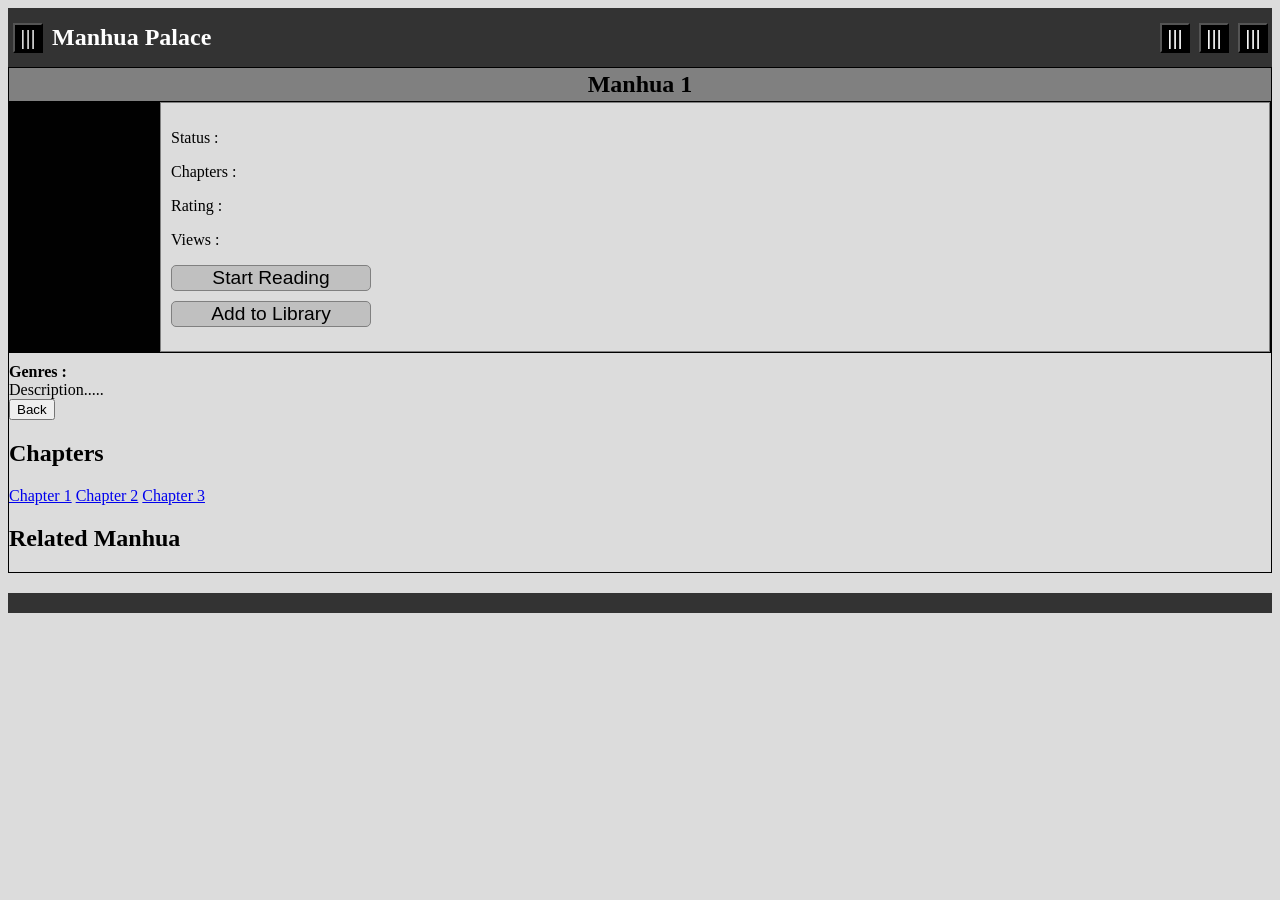
==== details.html @ 19959bbc "Add files via upload" ====
<!DOCTYPE html>
<html lang="en">
<head>
  <meta charset="UTF-8">
  <meta name="viewport" content="width=device-width, initial-scale=1.0">
  <title>Manhua Details</title>
  <link rel="stylesheet" href="style.css">
</head>

<body>

<header>
    <button id="header_btn">|||</button>
    <a href="index.html"><h1>Manhua Palace</h1> </a>
<div class="right-buttons">
  <button id="search-btn">|||</button>
  <button id="notification-btn">|||</button>
  <button id="profile-btn">|||</button>
  </div>
  </header>
  
  <div id="sidebar">
  <a href="#"><b>Home</b></a>
  <a href="#"><b>Libary</b></a>
  <a href="#"><b>Genres</b></a>
  <a href="#"><b>Settings</b></a>
</div>
</header>

<main>

  <div class="manhua-details">

    <h1 class="details-title">Manhua 1</h1>
<div class="manhua-details-flex">
    <img class="cover-image" src="Dark.jpg" alt="Cover Image">

    <div class="stats-box">
      <p>Status :</p>
      <p>Chapters :</p>
      <p>Rating :</p>
      <p>Views :</p>
          <button class="start-reading-btn">
      Start Reading
    </button>

    <button class="library-btn">
      Add to Library
    </button>
    </div>
</div>
    <div class="genres">
      Genres :
    </div>

    <div class="description">
      Description.....
    </div>



    <button class="back-btn">
      Back
    </button>

    <div class="chapter-list">

      <h2>Chapters</h2>

      <a href="#">Chapter 1</a>
      <a href="#">Chapter 2</a>
      <a href="#">Chapter 3</a>

    </div>

    <div class="related-manhua">

      <h2>Related Manhua</h2>

    </div>

  </div>

</main>

<footer>
</footer>

<script src="script.js?"></script>

</body>
</html>
---- style.css ----
header {
  display: flex;
  align-items: center;
  background-color: #333333;
  gap:5px;
}
header a{
    text-decoration:none;
    color:white;
}
body{
  background-color: #DCDCDC;
}
.right-buttons{
    display:flex;
    margin-left:auto;
    gap:5px;
}

#header_btn{
  font-size: 20px;
  margin-left: 5px;
  padding:2px;
  width:30px;
  height:30px;
  text-align: center;
  background-color: black;
  color:#DCDCDC;
}
h1{
  flex:1;
  color:white;
  font-size:24px;
  text-align:left;
  margin-left:4px;
}
#search-btn{
  text-align:right;
  margin-right:4px;
  padding:2px;
  font-size:20px;
  width:30px;
  height:30px;
  text-align: center;
  background-color: black;
  color:white;
}
#notification-btn{
  text-align:right; 
  margin-right:4px;
  padding:2px;
  font-size:20px;
  width:30px;
  height:30px;
  text-align: center;
  background-color: black;
  color:white;
}
#profile-btn{
  text-align:right;
  margin-right:4px;
  padding:2px;
  font-size:20px;
  width:30px;
  height:30px;
  text-align: center;
  background-color: black;
  color:white;
}
#sidebar {
  position: fixed;
  top: 0;
  left: -250px;
  width: 250px;
  height: 100%;
  background-color: #333;
  transition: left 0.3s;
}
#sidebar.show {
  left: 0;
}
#sidebar a {
  display: block;
  background-color: #555555;
  color: white;
  padding: 12px;
  margin: 8px;
  text-decoration: none;
  text-align: center;
  font-size:20px;
}

#status-filter{
  display:block;
  background-color:#333333;
  color:white;
  padding-left:10px;
  padding-top:1px;
  border-radius:10px;
}

.Search{
  display:flex;
  margin-right:1px;
  padding-left:14px;
  padding-bottom:5px;
}

#Completed,
#Ongoing,
#Hitas,
#Cancelled{
  background-color:#555555;
  padding:12px;
  color:white;
  margin: 5px;
  text-decoration: none;
  font-size:20px;
}

#genre-class{

}
.genre-btn{
  padding:2px;
  margin:1px;
  background-color:white;
  
}

.novel-card{
    border:1px solid black;
    margin:10px;
    border-radius:20px;
    background-color: #E6E6E6;
}

.novel-title{
    margin:10px;
}

.novel-top{
    display:flex;
    align-items:flex-start;
    border-bottom:1px solid grey;
}

.img-placeholder{
    width:120px;
    height:180px;
    border-right:1px solid gray;
    object-fit:cover;
}

.novel-info{
    flex:1;
    padding-left:10px;
}

.stat-box{
    border:1px solid gray;
    border-radius:400px;
    padding:8px;
    margin-bottom:8px;
    margin-right:8px;
}

.genres{
    margin-top:10px;
    font-weight:bold;
}

.novel-info p{
    margin-top:10px;
}

.novel-info button{
    margin-top:10px;
    padding:8px 12px;
}
.main-bottom{
 padding:10px;
 margin:1px;
}

footer{
    background:#333333;
    color:white;
    text-align:center;
    padding:10px;
    margin-top:20px;
}

footer a{
    color:white;
    text-decoration:none;
    margin:0 10px;
}

footer a:hover{
    text-decoration:underline;
}

/*For details.html*/
.manhua-details{
  border: 1px solid black;
}
.details-title{
  color:black;
  background-color:grey ;
  margin:auto;
  padding:3px 0;
  text-align: Center;
}

.manhua-details-flex{
    display:flex;
    border:1px solid black;
    align-items:stretch;
}

.cover-image{
    width:150px;
    height:250px;
    display:block;
}

.stats-box{
    flex:1;
    border:1px solid gray;
    padding:10px;
    margin:0;
}

.start-reading-btn,
.library-btn{
    display:block;
    width:200px;
    height:26px;
    margin-top:10px;
    font-size:120%;
    background-color:silver;
    color:black;
    border:1px solid gray;
    border-radius:5px;
}
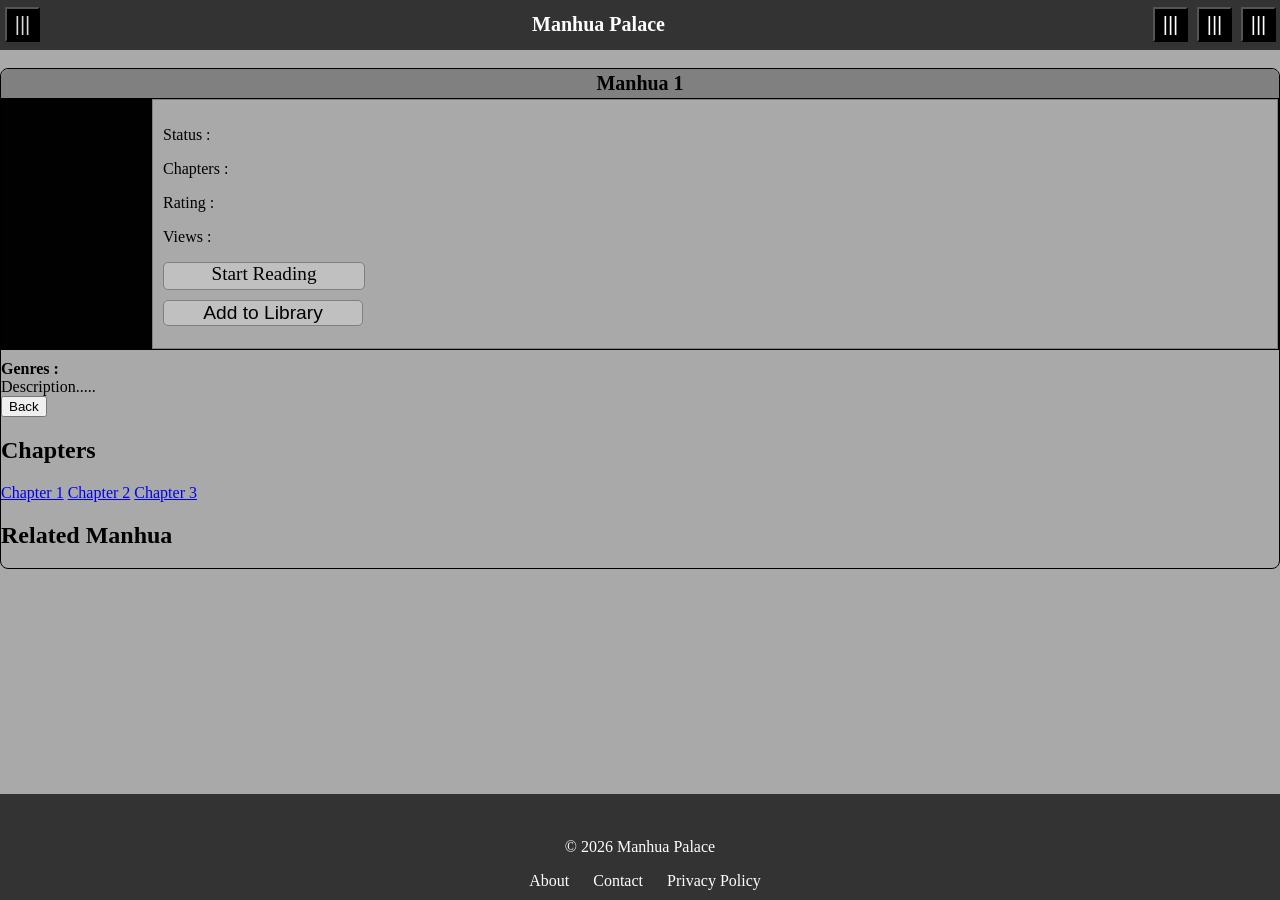
==== commit 0764cd24: "Add files via upload" ====
--- a/details.html
+++ b/details.html
@@ -25,10 +25,9 @@
   <a href="#"><b>Genres</b></a>
   <a href="#"><b>Settings</b></a>
 </div>
-</header>
 
 <main>
-
+<br>
   <div class="manhua-details">
 
     <h1 class="details-title">Manhua 1</h1>
@@ -40,9 +39,8 @@
       <p>Chapters :</p>
       <p>Rating :</p>
       <p>Views :</p>
-          <button class="start-reading-btn">
-      Start Reading
-    </button>
+          <a href="reader.html" class="start-reading-btn">
+      Start Reading</a>
 
     <button class="library-btn">
       Add to Library
@@ -84,9 +82,13 @@
 </main>
 
 <footer>
+   <a href="index.html"><p>© 2026 Manhua Palace</p></a>
+    <a href="#">About</a>
+    <a href="#">Contact</a>
+    <a href="#">Privacy Policy</a>
 </footer>
 
-<script src="script.js?"></script>
+<script src="script.js"></script>
 
 </body>
 </html>
--- a/style.css
+++ b/style.css
@@ -1,15 +1,33 @@
+*{
+  -webkit-tap-highlight-color: transparent;
+}
+html{
+  height:100%;
+}
 header {
-  display: flex;
+  display:flex;
   align-items: center;
   background-color: #333333;
-  gap:5px;
+  margin:0;
+  padding:0;
 }
 header a{
+    flex:1;
+    text-align:center;
     text-decoration:none;
     color:white;
 }
+
+main{
+  flex:1;
+}
 body{
-  background-color: #DCDCDC;
+  min-height:100vh;
+  display:flex;
+  flex-direction:column;
+  background-color: darkgrey;
+  padding:0;
+  margin:0;
 }
 .right-buttons{
     display:flex;
@@ -21,57 +39,37 @@
   font-size: 20px;
   margin-left: 5px;
   padding:2px;
-  width:30px;
-  height:30px;
+  width:35px;
+  height:35px;
   text-align: center;
   background-color: black;
   color:#DCDCDC;
 }
 h1{
-  flex:1;
-  color:white;
-  font-size:24px;
-  text-align:left;
+  color:white;
+  font-size:20px;
+  text-align:center;
   margin-left:4px;
 }
-#search-btn{
+#search-btn,
+#profile-btn,
+#notification-btn{
   text-align:right;
   margin-right:4px;
   padding:2px;
   font-size:20px;
-  width:30px;
-  height:30px;
+  width:35px;
+  height:35px;
   text-align: center;
   background-color: black;
   color:white;
 }
-#notification-btn{
-  text-align:right; 
-  margin-right:4px;
-  padding:2px;
-  font-size:20px;
-  width:30px;
-  height:30px;
-  text-align: center;
-  background-color: black;
-  color:white;
-}
-#profile-btn{
-  text-align:right;
-  margin-right:4px;
-  padding:2px;
-  font-size:20px;
-  width:30px;
-  height:30px;
-  text-align: center;
-  background-color: black;
-  color:white;
-}
+
 #sidebar {
   position: fixed;
   top: 0;
-  left: -250px;
-  width: 250px;
+  left: -300px;
+  width: 300px;
   height: 100%;
   background-color: #333;
   transition: left 0.3s;
@@ -89,14 +87,12 @@
   text-align: center;
   font-size:20px;
 }
-
 #status-filter{
   display:block;
   background-color:#333333;
   color:white;
   padding-left:10px;
   padding-top:1px;
-  border-radius:10px;
 }
 
 .Search{
@@ -105,21 +101,13 @@
   padding-left:14px;
   padding-bottom:5px;
 }
-
-#Completed,
-#Ongoing,
-#Hitas,
-#Cancelled{
+.status-checkbox{
   background-color:#555555;
   padding:12px;
   color:white;
   margin: 5px;
   text-decoration: none;
   font-size:20px;
-}
-
-#genre-class{
-
 }
 .genre-btn{
   padding:2px;
@@ -130,11 +118,10 @@
 
 .novel-card{
     border:1px solid black;
-    margin:10px;
+    margin:15px;
     border-radius:20px;
-    background-color: #E6E6E6;
-}
-
+    background-color: #7F7F7F;
+}
 .novel-title{
     margin:10px;
 }
@@ -144,34 +131,51 @@
     align-items:flex-start;
     border-bottom:1px solid grey;
 }
-
 .img-placeholder{
-    width:120px;
-    height:180px;
-    border-right:1px solid gray;
+    width:150px;
+    height:220px;
+    border-radius:1px;
     object-fit:cover;
 }
-
 .novel-info{
     flex:1;
     padding-left:10px;
 }
-
 .stat-box{
     border:1px solid gray;
     border-radius:400px;
-    padding:8px;
+    padding:6px;
     margin-bottom:8px;
     margin-right:8px;
 }
-
 .genres{
     margin-top:10px;
     font-weight:bold;
 }
-
 .novel-info p{
     margin-top:10px;
+}
+
+.button-box{
+display:flex;
+margin-bottom:8px;
+margin-right:8px;
+}
+
+.details-btn,
+.reading-btn{
+    flex:1;
+    padding:8px;
+    font-size:13px;
+    text-decoration:none;
+    text-align:center;
+    background-color:silver;
+    color:black;
+    border:1px solid grey;
+}
+.details-btn:hover,
+.reading-btn:hover{
+background-color:#BDBDBD;
 }
 
 .novel-info button{
@@ -188,15 +192,12 @@
     color:white;
     text-align:center;
     padding:10px;
-    margin-top:20px;
-}
-
+}
 footer a{
     color:white;
     text-decoration:none;
     margin:0 10px;
 }
-
 footer a:hover{
     text-decoration:underline;
 }
@@ -204,6 +205,7 @@
 /*For details.html*/
 .manhua-details{
   border: 1px solid black;
+  border-radius:8px;
 }
 .details-title{
   color:black;
@@ -211,20 +213,18 @@
   margin:auto;
   padding:3px 0;
   text-align: Center;
-}
-
+  border-top-left-radius:8px;
+  border-top-right-radius:8px;
+}
 .manhua-details-flex{
     display:flex;
     border:1px solid black;
-    align-items:stretch;
-}
-
+}
 .cover-image{
     width:150px;
     height:250px;
     display:block;
 }
-
 .stats-box{
     flex:1;
     border:1px solid gray;
@@ -234,6 +234,8 @@
 
 .start-reading-btn,
 .library-btn{
+    text-align:center;
+    text-decoration:none;
     display:block;
     width:200px;
     height:26px;
@@ -244,3 +246,43 @@
     border:1px solid gray;
     border-radius:5px;
 }
+
+/*For reader.html*/
+.reader-manhua{
+  border-block: 2px solid #333333;
+  margin:2px 0;
+}
+div.reader-manhua > a{
+    display:flex;
+    align-items:center;
+    text-decoration:none;
+    color:#191A1C;
+    padding:3px 0 3px 8px;
+}
+
+.chapter-nav{
+    display:flex;
+    justify-content:space-between;
+    align-items:center;
+    margin:10px;
+    border-block:2px solid #333333;
+    margin:2px 0;
+    padding:7px 0;
+}
+.chapter-nav a{
+    text-decoration:none;
+    background-color:silver;
+    color:black;
+    border:2px solid #333333;
+    border-radius:5px;
+    padding:6px 18px;
+    text-align:center;
+    margin:0 5px;
+}
+.chapter-nav span{
+    font-size:18px;
+    font-weight:bold;
+}
+.chapter-nav a:hover{
+    background-color:#BDBDBD;
+}
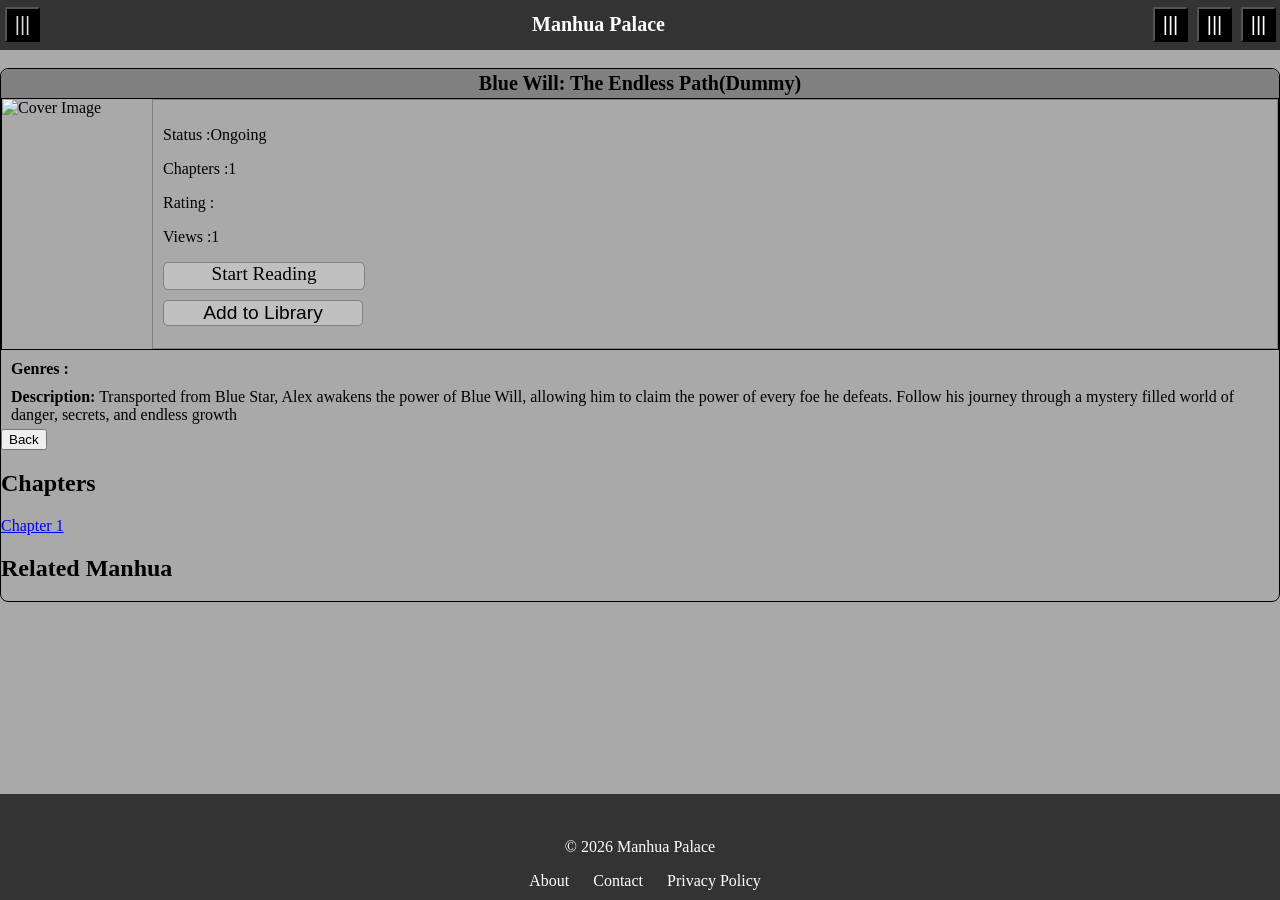
==== commit e8311335: "Add files via upload" ====
--- a/details.html
+++ b/details.html
@@ -30,15 +30,15 @@
 <br>
   <div class="manhua-details">
 
-    <h1 class="details-title">Manhua 1</h1>
+    <h1 class="details-title">Blue Will: The Endless Path(Dummy)</h1>
 <div class="manhua-details-flex">
-    <img class="cover-image" src="Dark.jpg" alt="Cover Image">
+    <img class="cover-image" src="Blue-will/BlueWill.png" alt="Cover Image">
 
     <div class="stats-box">
-      <p>Status :</p>
-      <p>Chapters :</p>
+      <p>Status :Ongoing</p>
+      <p>Chapters :1</p>
       <p>Rating :</p>
-      <p>Views :</p>
+      <p>Views :1</p>
           <a href="reader.html" class="start-reading-btn">
       Start Reading</a>
 
@@ -52,7 +52,7 @@
     </div>
 
     <div class="description">
-      Description.....
+     <b> Description:</b> Transported from Blue Star, Alex awakens the power of Blue Will, allowing him to claim the power of every foe he defeats. Follow his journey through a mystery filled world of danger, secrets, and endless growth
     </div>
 
 
@@ -65,9 +65,9 @@
 
       <h2>Chapters</h2>
 
-      <a href="#">Chapter 1</a>
-      <a href="#">Chapter 2</a>
-      <a href="#">Chapter 3</a>
+      <a href="reader.html">Chapter 1</a>
+      <a href="#"></a>
+      <a href="#"></a>
 
     </div>
 
--- a/style.css
+++ b/style.css
@@ -4,6 +4,8 @@
 html{
   height:100%;
 }
+
+
 header {
   display:flex;
   align-items: center;
@@ -18,6 +20,127 @@
     color:white;
 }
 
+/*index.html*/
+
+.welcome-box{
+    text-align:center;
+    background-color:#E6E6E6;
+    border:2px solid #333333;
+    border-radius:10px;
+    margin:15px;
+    padding:20px;
+}
+
+.welcome-box h2{
+    color:black;
+    margin-bottom:10px;
+}
+
+.welcome-box p{
+    margin:8px 0;
+    color:#191A1C;
+}
+
+.start-btn{
+    display:inline-block;
+    text-decoration:none;
+    background-color:silver;
+    color:black;
+    border:2px solid #333333;
+    border-radius:5px;
+    padding:10px 20px;
+    margin-top:10px;
+}
+
+.start-btn:hover{
+    background-color:#BDBDBD;
+}
+
+.new-releases,
+.popular,
+.recently-updated,
+.completed,
+.genres{
+    margin:10px;
+}
+
+.new-releases h2,
+.popular h2,
+.recently-updated h2,
+.completed h2,
+.genres h2{
+    background-color:#333333;
+    color:white;
+    padding:8px;
+    border-radius:5px;
+}
+
+.genre-box{
+    display:flex;
+    flex-wrap:wrap;
+    gap:8px;
+    margin-top:10px;
+}
+
+.genre-btn{
+    padding:8px 12px;
+    background-color:silver;
+    border:1px solid #333333;
+    border-radius:5px;
+}
+
+.genre-btn:hover{
+    background-color:#BDBDBD;
+}
+
+/* popular flash card*/
+.home-container{
+    display:flex;
+    flex-wrap:wrap;
+    justify-content:space-between;
+    gap:5px;
+    margin-top:10px;
+}
+
+.home-card{
+    width:40%;
+    text-align:center;
+}
+
+.home-img{
+    width:100%;
+    height:200px;
+    object-fit:cover;
+    border:2px solid black;
+    border-radius:5px;
+}
+
+.home-card h3{
+    margin:4px 0 0;
+    font-size:18px;
+}
+
+.home-card p{
+    margin:3px 0;
+    font-size:16px;
+}
+
+.detail-btn,
+.reader-btn{
+  text-decoration:none;
+  color:black;
+}
+
+
+
+
+
+
+
+
+
+
+/*filter.html*/
 main{
   flex:1;
 }
@@ -260,6 +383,12 @@
     padding:3px 0 3px 8px;
 }
 
+.description{
+  padding-left:10px;
+  padding-bottom:5px;
+}
+
+
 .chapter-nav{
     display:flex;
     justify-content:space-between;
@@ -275,7 +404,8 @@
     color:black;
     border:2px solid #333333;
     border-radius:5px;
-    padding:6px 18px;
+    min-width:70px;
+    padding:6px;
     text-align:center;
     margin:0 5px;
 }
@@ -285,4 +415,17 @@
 }
 .chapter-nav a:hover{
     background-color:#BDBDBD;
+}
+.reader-content{
+  
+  border-block:2px solid #333333;
+
+  height:auto;
+}
+
+.reader-img{
+  display:block;
+  margin:auto;
+  width:100%;
+  height:auto;
 }
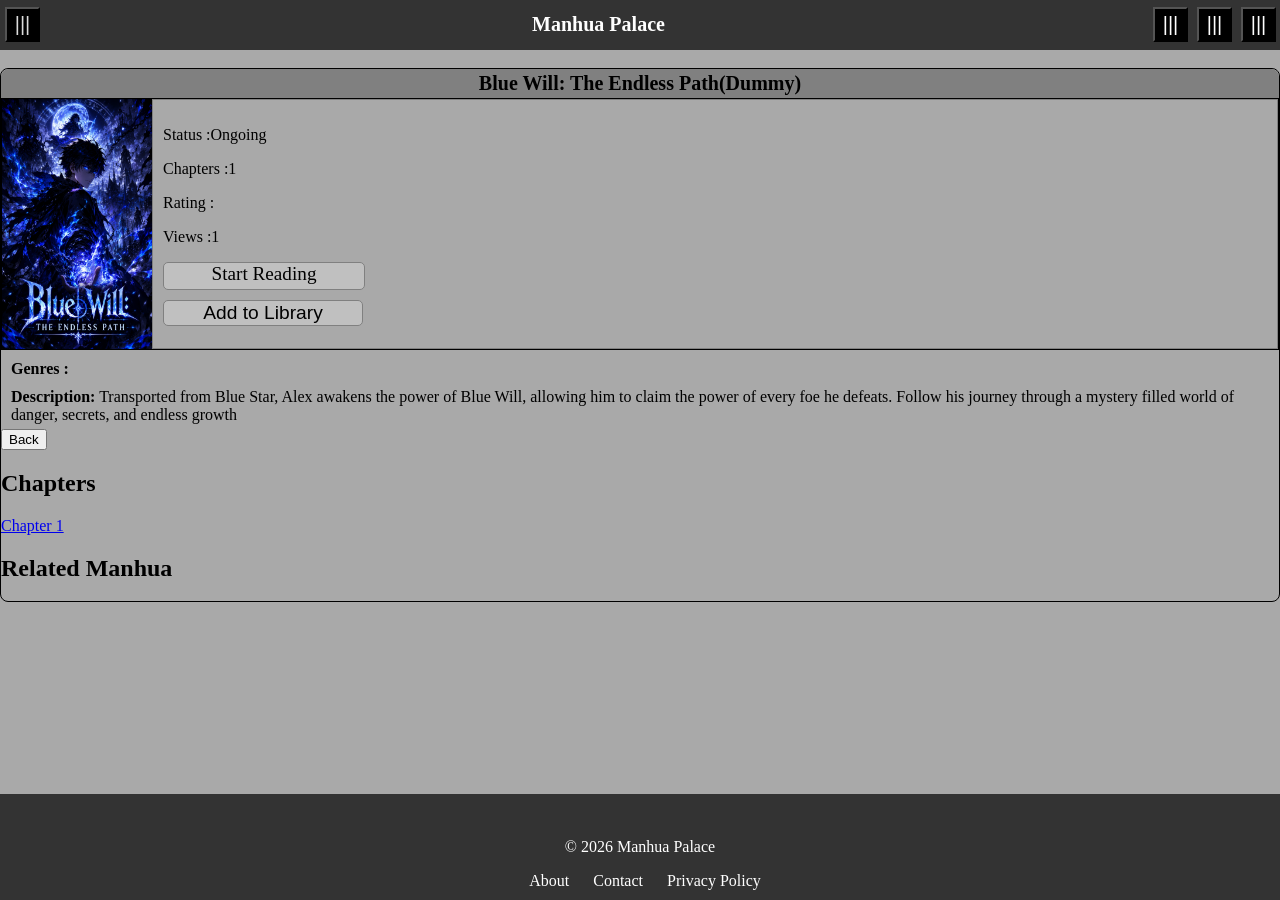
==== commit 77b725e4: "Add files via upload" ====
--- a/details.html
+++ b/details.html
@@ -32,7 +32,7 @@
 
     <h1 class="details-title">Blue Will: The Endless Path(Dummy)</h1>
 <div class="manhua-details-flex">
-    <img class="cover-image" src="Blue-will/BlueWill.png" alt="Cover Image">
+    <img class="cover-image" src="BlueWill.png" alt="Cover Image">
 
     <div class="stats-box">
       <p>Status :Ongoing</p>
